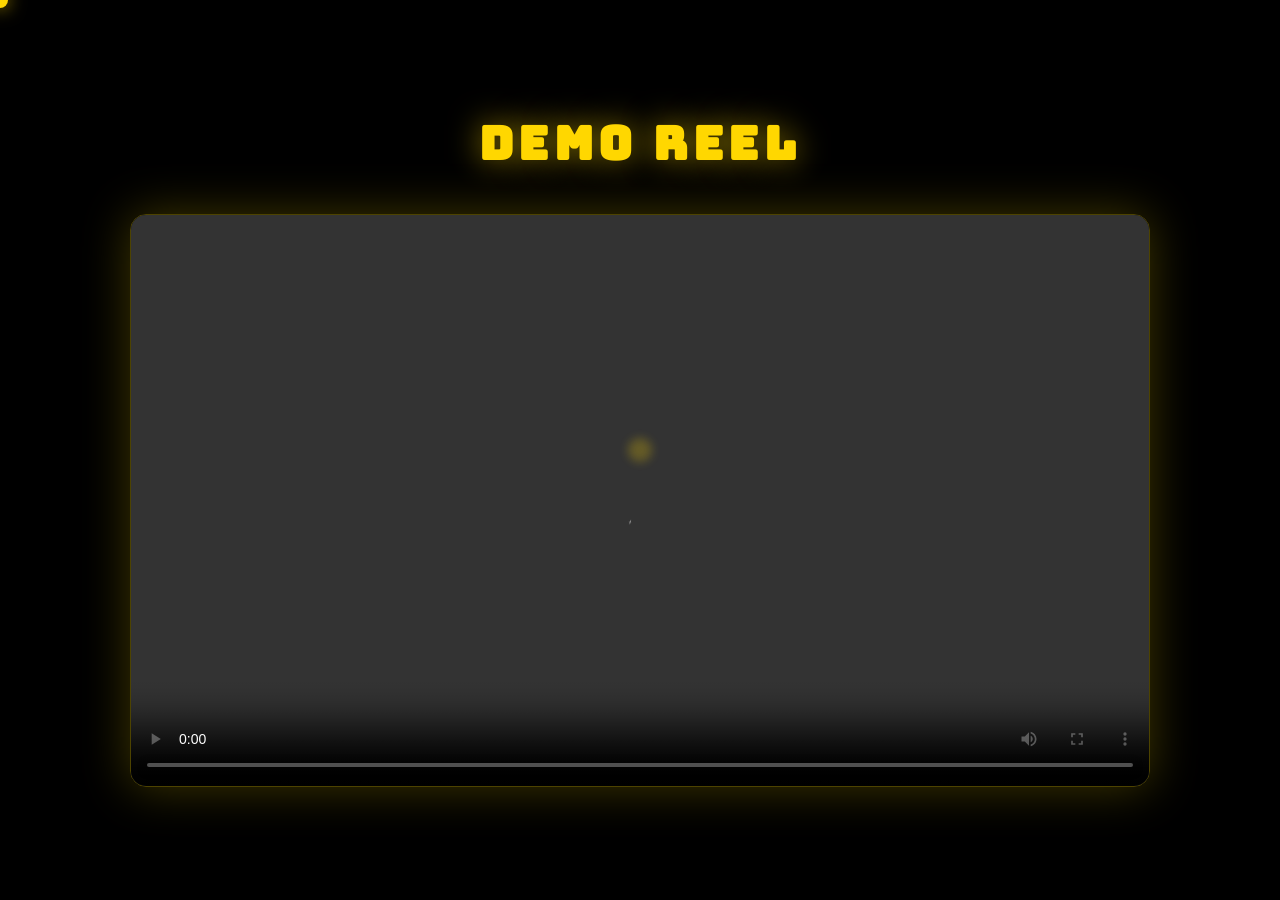
==== demo.html @ f1701608 "Initial portfolio site commit" ====
<!DOCTYPE html>
<html lang="zh-CN">
<head>
  <meta charset="UTF-8" />
  <meta name="viewport" content="width=device-width, initial-scale=1.0" />
  <title>Demo Reel - 个人作品集</title>
  <link rel="preconnect" href="https://fonts.googleapis.com" />
  <link rel="preconnect" href="https://fonts.gstatic.com" crossorigin />
  <link href="https://fonts.googleapis.com/css2?family=Inter:wght@400;500;600;700;800&family=Bungee&display=swap" rel="stylesheet" />
  <link rel="stylesheet" href="style.css" />
  <style>
    body {
      background: #000;
    }

    .demo-shell {
      position: relative;
      z-index: 1;
      min-height: 100vh;
      display: grid;
      place-items: center;
      background: #000;
      padding: 32px 20px;
      overflow: hidden;
    }

    .demo-container {
      width: 100%;
      max-width: 1200px;
      display: flex;
      flex-direction: column;
      align-items: center;
      gap: 40px;
    }

    .demo-title {
      color: #ffd700;
      font-size: clamp(2.2rem, 3.6vw, 3.8rem);
      font-weight: 700;
      letter-spacing: 0.12em;
      text-shadow: 0 0 32px rgba(255, 215, 0, 0.55);
      font-family: 'Bungee', sans-serif;
      margin: 0;
      text-align: center;
    }

    .video-container {
      width: 85vw;
      max-width: 85%;
      aspect-ratio: 16 / 9;
      border-radius: 16px;
      overflow: hidden;
      border: 1px solid rgba(255, 223, 0, 0.3);
      box-shadow: 0 0 48px rgba(255, 223, 0, 0.25);
    }

    .video-container video {
      width: 100%;
      height: 100%;
      object-fit: cover;
    }
  </style>
</head>
<body>
  <div class="page-overlay"></div>
  <div class="custom-cursor"></div>
  <div class="demo-shell">
    <div class="demo-container">
      <h1 class="demo-title">Demo Reel</h1>
      <div class="video-container">
        <video controls>
          <source src="footage/Demoreel.mp4" type="video/mp4" />
          Your browser does not support the video tag.
        </video>
      </div>
    </div>
  </div>
  <script src="script.js"></script>
</body>
</html>
---- style.css ----
:root {
  color-scheme: dark;
  font-family: 'WDXL Lubrifont SC', 'Inter', sans-serif;
  font-size: 16px;
  background: #000;
  color: #eef2ff;
  --bg: #000;
  --surface: rgba(11, 16, 34, 0.90);
  --surface-strong: rgba(14, 20, 44, 0.94);
  --border: rgba(255, 255, 255, 0.1);
  --primary: #7c5cff;
  --primary-soft: rgba(124, 92, 255, 0.18);
  --muted: #9aa3c7;
  --text: #eef2ff;
  --text-strong: #ffffff;
}

@font-face {
  font-family: 'WDXL Lubrifont SC';
  font-style: normal;
  font-weight: 400;
  src: local('WDXL Lubrifont SC');
}

html {
  scroll-behavior: smooth;
}

* {
  box-sizing: border-box;
}

body {
  margin: 0;
  min-height: 100vh;
  background: #000;
  color: var(--text);
  font-family: 'WDXL Lubrifont SC', 'Inter', sans-serif;
  -webkit-font-smoothing: antialiased;
  -moz-osx-font-smoothing: grayscale;
  cursor: none;
}

body::before {
  display: none;
}

.page-overlay {
  position: fixed;
  inset: 0;
  background: #000;
  opacity: 0;
  pointer-events: none;
  transition: opacity 0.42s ease;
  z-index: 30;
}

.page-overlay.active {
  opacity: 1;
  pointer-events: auto;
}

.custom-cursor,
.cursor-trail {
  position: fixed;
  width: 16px;
  height: 16px;
  border-radius: 50%;
  background: #ffd700;
  pointer-events: none;
  transform: translate(-50%, -50%) scale(1);
  transition: transform 0.14s ease;
  z-index: 40;
}

.custom-cursor {
  box-shadow: 0 0 18px rgba(255, 215, 0, 0.7);
  mix-blend-mode: normal;
}

.cursor-trail {
  width: 24px;
  height: 24px;
  background: rgba(255, 215, 0, 0.35);
  filter: blur(5px);
  opacity: 0.7;
  z-index: 39;
  transition: transform 0.16s ease, opacity 0.16s ease;
}

img {
  max-width: 100%;
  display: block;
}

a {
  color: inherit;
  text-decoration: none;
}

.landing-shell {
  position: relative;
  z-index: 1;
  min-height: 100vh;
  display: grid;
  place-items: center;
  padding: 32px 20px 40px;
  overflow: hidden;
}

.main-title {
  position: absolute;
  top: 28px;
  left: 50%;
  transform: translateX(-50%);
  margin: 0;
  color: #ffd700;
  font-size: clamp(2rem, 3.2vw, 3.2rem);
  letter-spacing: 0.12em;
  white-space: nowrap;
  text-shadow: 0 0 28px rgba(255, 215, 0, 0.55);
  font-family: 'Bungee', sans-serif;
  z-index: 10;
}

.brand {
  display: flex;
  align-items: center;
  gap: 14px;
}

.brand-mark {
  width: 56px;
  height: 56px;
  display: grid;
  place-items: center;
  border-radius: 18px;
  background: linear-gradient(135deg, #7c5cff, #02d2ff);
  font-size: 22px;
  font-weight: 800;
  color: #fff;
}

.brand p {
  margin: 0;
  font-size: 0.88rem;
  color: var(--muted);
}

.brand h1 {
  margin: 0;
  font-size: 1.1rem;
  letter-spacing: 0.04em;
}

.site-nav {
  display: flex;
  align-items: center;
  gap: 24px;
  flex-wrap: wrap;
}

.site-nav a {
  color: var(--muted);
  font-size: 0.95rem;
  transition: color 0.2s ease, transform 0.2s ease;
  position: relative;
}

.site-nav a.active,
.site-nav a:hover {
  color: #fff;
}

.site-nav a.active::after,
.site-nav a:hover::after {
  content: '';
  position: absolute;
  left: 0;
  bottom: -8px;
  width: 100%;
  height: 2px;
  background: linear-gradient(135deg, #7c5cff, #03f1ff);
  border-radius: 1px;
}

.landing-layout {
  position: relative;
  width: min(95vw, 1040px);
  max-width: 1120px;
  min-height: 70vh;
  display: grid;
  grid-template-columns: minmax(240px, 24vw) minmax(280px, 42vw);
  gap: clamp(40px, 6vw, 90px);
  align-items: center;
  justify-content: center;
}

.gif-panel {
  display: flex;
  justify-content: flex-start;
  align-items: center;
}

.button-panel {
  position: relative;
  width: 100%;
  min-height: 520px;
  padding: 24px 0;
}

.button-panel .ring-button {
  position: absolute;
  display: inline-flex;
  align-items: center;
  justify-content: center;
  min-width: 220px;
  padding: 18px 30px;
  border: 1px solid rgba(255, 223, 0, 0.95);
  border-radius: 999px;
  background: #ffd700;
  color: #000000;
  text-decoration: none;
  font-weight: 900;
  letter-spacing: 0.08em;
  text-shadow: none;
  box-shadow: 0 0 36px rgba(255, 223, 0, 0.4), inset 0 0 22px rgba(255, 255, 255, 0.18);
  transition: transform 0.24s ease, box-shadow 0.24s ease, filter 0.24s ease;
  z-index: 5;
  animation: floatButton 7.4s ease-in-out infinite both;
  transform: translate(var(--button-offset-x, 0), var(--button-offset-y, 0));
}

.button-panel .ring-button::after {
  content: '';
  position: absolute;
  inset: -26px;
  border-radius: 999px;
  background: radial-gradient(circle, rgba(255, 223, 0, 0.24), transparent 44%);
  filter: blur(20px);
  opacity: 0.78;
  pointer-events: none;
  transition: opacity 0.24s ease, transform 0.24s ease;
}

.button-panel .ring-button:hover {
  transform: translate(var(--button-offset-x, 0), var(--button-offset-y, 0)) translateY(-18px) scale(1.1);
  box-shadow: 0 0 220px rgba(255, 223, 0, 0.72), inset 0 0 28px rgba(255, 255, 255, 0.98);
  filter: brightness(1.22);
}

.button-panel .ring-button:hover::after {
  transform: scale(1.14);
  opacity: 1;
  background: radial-gradient(circle, rgba(255, 223, 0, 0.36), transparent 46%);
}

@keyframes floatButton {
  0%, 100% {
    transform: translate(var(--button-offset-x, 0), var(--button-offset-y, 0)) translateY(0) rotate(0deg) scale(1);
  }
  15% {
    transform: translate(calc(var(--button-offset-x, 0) + 14px), calc(var(--button-offset-y, 0) - 18px)) rotate(-1deg) scale(1.04);
  }
  35% {
    transform: translate(calc(var(--button-offset-x, 0) - 8px), calc(var(--button-offset-y, 0) - 24px)) rotate(1deg) scale(1.03);
  }
  60% {
    transform: translate(calc(var(--button-offset-x, 0) + 10px), calc(var(--button-offset-y, 0) - 10px)) rotate(-0.5deg) scale(1.05);
  }
  80% {
    transform: translate(calc(var(--button-offset-x, 0) - 12px), calc(var(--button-offset-y, 0) - 16px)) rotate(0.8deg) scale(1.02);
  }
}

.button-panel .ring-button:nth-child(1) {
  top: 12%;
  left: 10%;
  --button-offset-x: -24px;
  --button-offset-y: -16px;
  animation-duration: 7.2s;
  animation-delay: 0s;
}

.button-panel .ring-button:nth-child(2) {
  top: 44%;
  left: 62%;
  --button-offset-x: 20px;
  --button-offset-y: 10px;
  animation-duration: 6.4s;
  animation-delay: 0.12s;
}

.button-panel .ring-button:nth-child(3) {
  top: 70%;
  left: 18%;
  --button-offset-x: -14px;
  --button-offset-y: 24px;
  animation-duration: 8.1s;
  animation-delay: 0.28s;
}

.eyebrow {
  text-transform: uppercase;
  letter-spacing: 0.2em;
  font-size: 0.78rem;
  color: #7c5cff;
  margin-bottom: 20px;
}

.hero-copy h2 {
  margin: 0;
  font-size: clamp(3rem, 5vw, 4.4rem);
  line-height: 0.98;
  letter-spacing: -0.04em;
}

.hero-copy p {
  max-width: 620px;
  margin: 22px 0 0;
  line-height: 1.8;
  color: var(--muted);
}

.hero-actions {
  display: flex;
  gap: 18px;
  margin-top: 34px;
  flex-wrap: wrap;
}

.btn {
  display: inline-flex;
  align-items: center;
  justify-content: center;
  gap: 10px;
  padding: 16px 30px;
  border-radius: 999px;
  font-weight: 600;
  transition: transform 0.2s ease, background-color 0.2s ease, color 0.2s ease, box-shadow 0.2s ease;
}

.btn:hover {
  transform: translateY(-1px);
}

.btn-primary {
  background: linear-gradient(135deg, #7c5cff, #03f1ff);
  color: #080816;
}

.btn-secondary {
  border: 1px solid rgba(255, 255, 255, 0.16);
  color: #f4f5ff;
  background: rgba(255, 255, 255, 0.04);
}

.ring-button {
  position: relative;
  display: inline-flex;
  align-items: center;
  justify-content: center;
  min-width: 220px;
  padding: 18px 30px;
  border: 1px solid rgba(255, 255, 255, 0.95);
  border-radius: 999px;
  background: rgba(255, 255, 255, 0.96);
  color: #000000;
  text-decoration: none;
  font-weight: 700;
  letter-spacing: 0.08em;
  text-shadow: none;
  box-shadow: 0 0 36px rgba(255, 223, 0, 0.38), inset 0 0 22px rgba(255, 255, 255, 0.18);
  transition: transform 0.24s ease, box-shadow 0.24s ease, filter 0.24s ease;
  z-index: 5;
  animation: floatButton 7.6s ease-in-out infinite;
  transform: translate(var(--button-offset-x, 0), var(--button-offset-y, 0));
}

.ring-button::after {
  content: '';
  position: absolute;
  inset: -26px;
  border-radius: 999px;
  background: radial-gradient(circle, rgba(255, 223, 0, 0.24), transparent 44%);
  filter: blur(20px);
  opacity: 0.78;
  pointer-events: none;
}

.ring-button:hover {
  transform: translate(var(--button-offset-x, 0), var(--button-offset-y, 0)) translateY(-14px) scale(1.07);
  box-shadow: 0 0 128px rgba(255, 223, 0, 0.52), inset 0 0 22px rgba(255, 255, 255, 0.96);
  filter: brightness(1.1);
}

@keyframes floatButton {
  0%, 100% {
    transform: translate(var(--button-offset-x, 0), var(--button-offset-y, 0)) translateY(0) scale(1);
  }
  20% {
    transform: translate(calc(var(--button-offset-x, 0) + 2px), calc(var(--button-offset-y, 0) - 10px)) scale(1.03);
  }
  45% {
    transform: translate(calc(var(--button-offset-x, 0) - 1px), calc(var(--button-offset-y, 0) - 14px)) scale(1.04);
  }
  65% {
    transform: translate(calc(var(--button-offset-x, 0) + 1px), calc(var(--button-offset-y, 0) - 8px)) scale(1.02);
  }
  85% {
    transform: translate(calc(var(--button-offset-x, 0) - 2px), calc(var(--button-offset-y, 0) - 12px)) scale(1.03);
  }
}

.button-panel .ring-button:nth-child(1) {
  --button-offset-x: -20px;
  --button-offset-y: -12px;
  animation-duration: 7.1s;
  animation-delay: 0s;
}

.button-panel .ring-button:nth-child(2) {
  --button-offset-x: 16px;
  --button-offset-y: 8px;
  animation-duration: 6.2s;
  animation-delay: 0.14s;
}

.button-panel .ring-button:nth-child(3) {
  --button-offset-x: -10px;
  --button-offset-y: 24px;
  animation-duration: 8.5s;
  animation-delay: 0.33s;
}

.gif-frame {
  width: 15vw;
  min-width: 160px;
  max-width: 240px;
  aspect-ratio: 1 / 1;
  border-radius: 32px;
  overflow: hidden;
  border: 1px solid rgba(255, 255, 255, 0.12);
  box-shadow: 0 36px 110px rgba(0, 0, 0, 0.6);
  display: grid;
  place-items: center;
  background: #000;
}

.gif-frame img {
  width: 100%;
  height: 100%;
  object-fit: cover;
}

.section-surface {
  padding: 80px 0;
  margin-top: 24px;
  background: rgba(8, 12, 30, 0.92);
  border-radius: 36px;
  border: 1px solid rgba(255, 255, 255, 0.06);
  box-shadow: 0 30px 90px rgba(5, 8, 20, 0.18);
}

.page-panel {
  padding: 48px 42px;
  background: rgba(11, 16, 34, 0.94);
  border-radius: 34px;
  border: 1px solid rgba(255, 255, 255, 0.08);
  box-shadow: 0 34px 106px rgba(2, 6, 18, 0.3);
}

.panel-header {
  display: grid;
  gap: 10px;
  margin-bottom: 34px;
}

.panel-header span {
  color: #7c5cff;
  letter-spacing: 0.18em;
  font-size: 0.89rem;
  text-transform: uppercase;
}

.panel-header h2 {
  margin: 0;
  font-size: clamp(2.2rem, 4vw, 3.2rem);
}

.panel-body {
  display: grid;
  gap: 24px;
  color: var(--muted);
  line-height: 1.85;
}

.info-grid {
  display: grid;
  grid-template-columns: repeat(2, minmax(0, 1fr));
  gap: 24px;
}

.info-grid h3 {
  margin: 0 0 12px;
  color: var(--text-strong);
}

.info-grid ul {
  margin: 0;
  padding-left: 18px;
  list-style: disc;
}

.demo-panel {
  display: grid;
  grid-template-columns: 1.1fr 0.9fr;
  gap: 32px;
}

.video-card {
  min-height: 380px;
  border-radius: 32px;
  overflow: hidden;
  background: linear-gradient(180deg, rgba(4, 7, 18, 0.96), rgba(13, 15, 40, 0.90));
  border: 1px solid rgba(255, 255, 255, 0.08);
  display: grid;
  place-items: center;
}

.demo-copy ul {
  margin: 24px 0 0;
  padding-left: 20px;
  list-style: disc;
  color: var(--muted);
}

.section-header {
  display: grid;
  gap: 14px;
  max-width: 760px;
  margin-bottom: 48px;
}

.section-header span {
  color: #7c5cff;
  font-size: 0.9rem;
  letter-spacing: 0.16em;
}

.section-header h3 {
  margin: 0;
  font-size: clamp(2rem, 3vw, 2.8rem);
}

.demo-grid {
  display: grid;
  grid-template-columns: 1fr 1.1fr;
  gap: 32px;
  align-items: center;
}

.demo-text p {
  color: var(--muted);
  line-height: 1.8;
}

.demo-text ul {
  margin: 28px 0 0;
  padding-left: 20px;
  color: var(--muted);
  list-style: disc;
  line-height: 1.85;
}

.video-card {
  border-radius: 32px;
  overflow: hidden;
  min-height: 360px;
  background: linear-gradient(180deg, rgba(17, 24, 58, 0.98), rgba(12, 16, 36, 0.9));
  border: 1px solid rgba(255, 255, 255, 0.08);
  display: grid;
  place-items: center;
}

.video-placeholder {
  width: 100%;
  height: 100%;
  display: grid;
  place-items: center;
  color: #aab2d1;
  font-size: 1.2rem;
  letter-spacing: 0.08em;
  text-transform: uppercase;
  background: linear-gradient(135deg, rgba(124, 92, 255, 0.15), transparent 40%);
}

.portfolio-grid {
  display: grid;
  grid-template-columns: repeat(3, minmax(0, 1fr));
  gap: 24px;
}

.portfolio-card {
  display: flex;
  flex-direction: column;
  gap: 24px;
  min-height: 320px;
  padding: 24px;
  background: rgba(255, 255, 255, 0.04);
  border: 1px solid rgba(255, 255, 255, 0.07);
  border-radius: 28px;
  transition: transform 0.3s ease, border-color 0.3s ease;
}

.portfolio-card:hover {
  transform: translateY(-6px);
  border-color: rgba(124, 92, 255, 0.28);
}

.portfolio-media {
  flex: 1;
  border-radius: 24px;
  background: linear-gradient(135deg, rgba(124, 92, 255, 0.4), rgba(0, 217, 255, 0.12));
  box-shadow: inset 0 0 0 1px rgba(255, 255, 255, 0.06);
}

.portfolio-copy h4 {
  margin: 0;
  font-size: 1.15rem;
}

.portfolio-copy p {
  margin: 10px 0 0;
  color: var(--muted);
  line-height: 1.75;
}

.site-footer {
  margin-top: 64px;
  padding: 44px 34px;
  display: flex;
  justify-content: space-between;
  align-items: center;
  gap: 24px;
  background: rgba(255, 255, 255, 0.05);
  border: 1px solid rgba(255, 255, 255, 0.08);
  border-radius: 28px;
  backdrop-filter: blur(14px);
}

.site-footer p {
  margin: 0;
  font-weight: 600;
  color: var(--text-strong);
}

.site-footer a {
  color: #7c5cff;
  font-weight: 700;
}

@media (max-width: 960px) {
  .hero {
    grid-template-columns: 1fr;
  }
  .hero-visual {
    justify-content: center;
  }
  .demo-grid,
  .portfolio-grid {
    grid-template-columns: 1fr;
  }
}

@media (max-width: 680px) {
  .page-shell {
    padding: 24px 16px 32px;
  }
  .site-header {
    flex-direction: column;
    align-items: flex-start;
  }
  .hero {
    gap: 24px;
  }
  .site-nav {
    gap: 14px;
  }
  .site-footer {
    flex-direction: column;
    align-items: flex-start;
  }
}
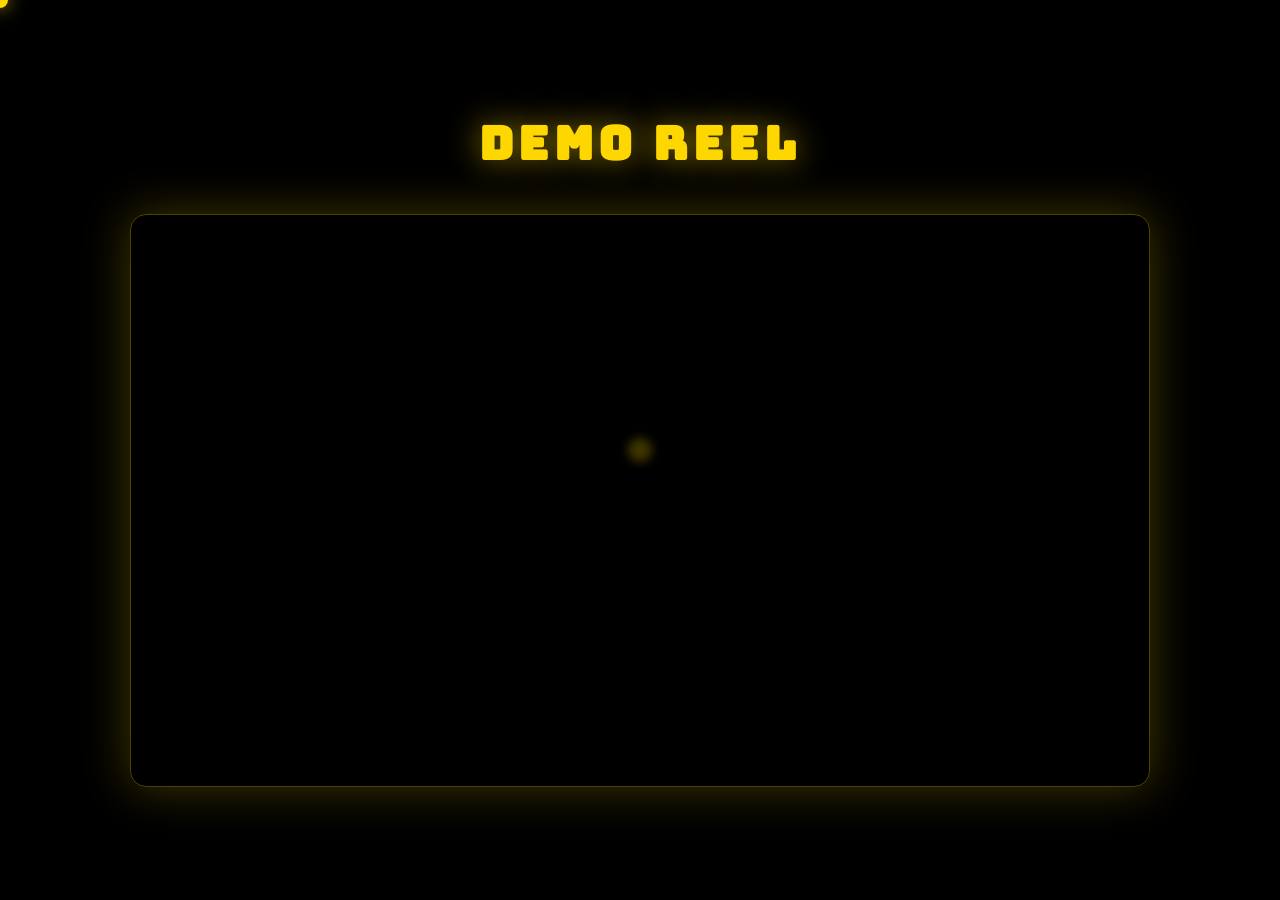
==== commit c1b3f837: "Use Vimeo embed for demo reel" ====
--- a/demo.html
+++ b/demo.html
@@ -68,10 +68,7 @@
     <div class="demo-container">
       <h1 class="demo-title">Demo Reel</h1>
       <div class="video-container">
-        <video controls>
-          <source src="footage/Demoreel.mp4" type="video/mp4" />
-          Your browser does not support the video tag.
-        </video>
+        <iframe src="https://player.vimeo.com/video/1196748584" frameborder="0" allow="autoplay; fullscreen; picture-in-picture" allowfullscreen style="width:100%; height:100%;"></iframe>
       </div>
     </div>
   </div>
